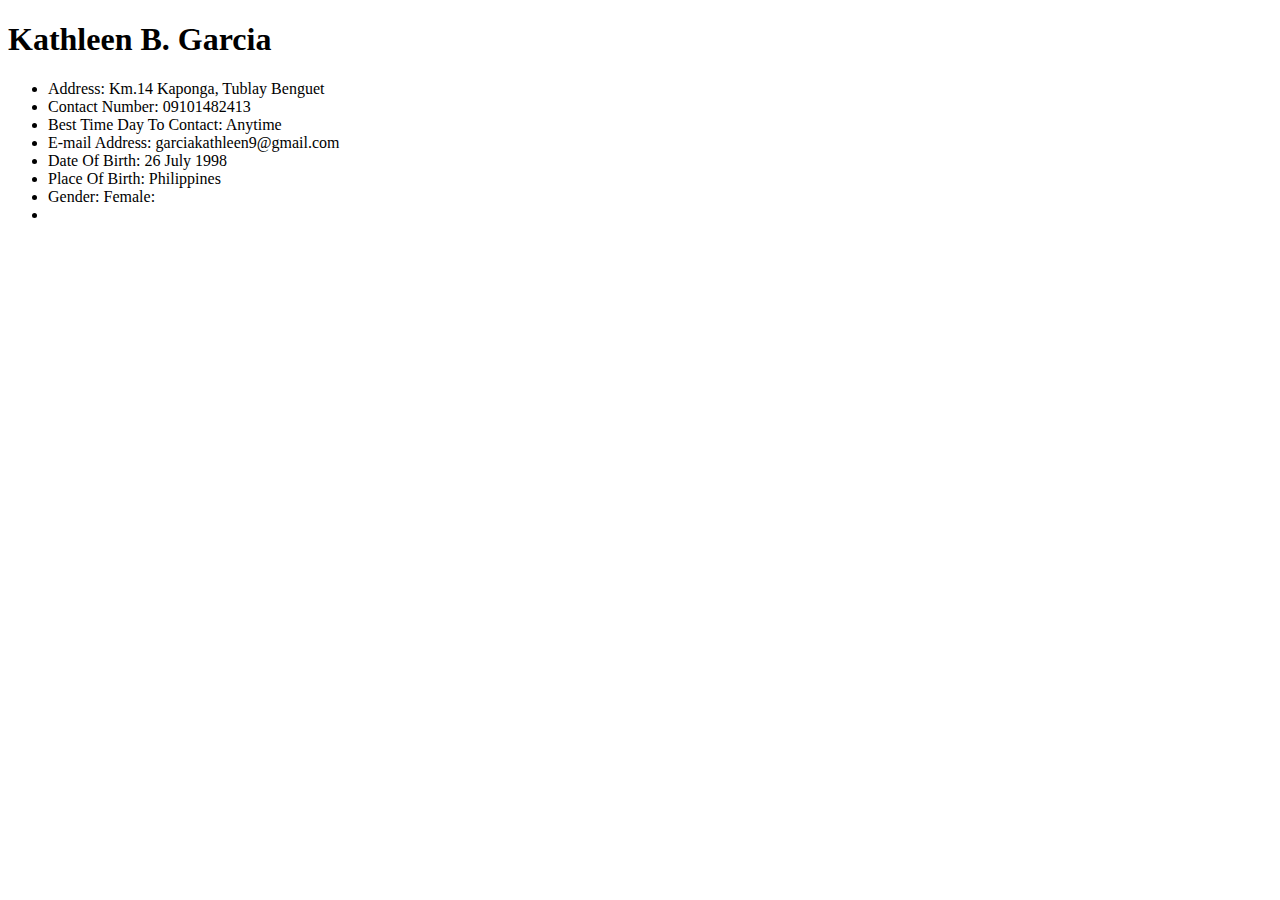
==== Resume/KathGarcia.html @ 284f840e "file added" ====
<!DOCTYPE html>
<html>
<head>
<title>PORTFOLIO</title>
</head>
<body>

<h1>Kathleen B. Garcia</h1>
<ul>
	<li>Address: Km.14 Kaponga, Tublay Benguet</li>
	<li>Contact Number: 09101482413</li>
	<li>Best Time Day To Contact: Anytime</li>
	<li>E-mail Address: garciakathleen9@gmail.com</li>
	<li>Date Of Birth: 26 July 1998</li>
	<li>Place Of Birth: Philippines</li>
	<li>Gender: Female:</li>
	<li></li>
</ul>

</body>
</html>
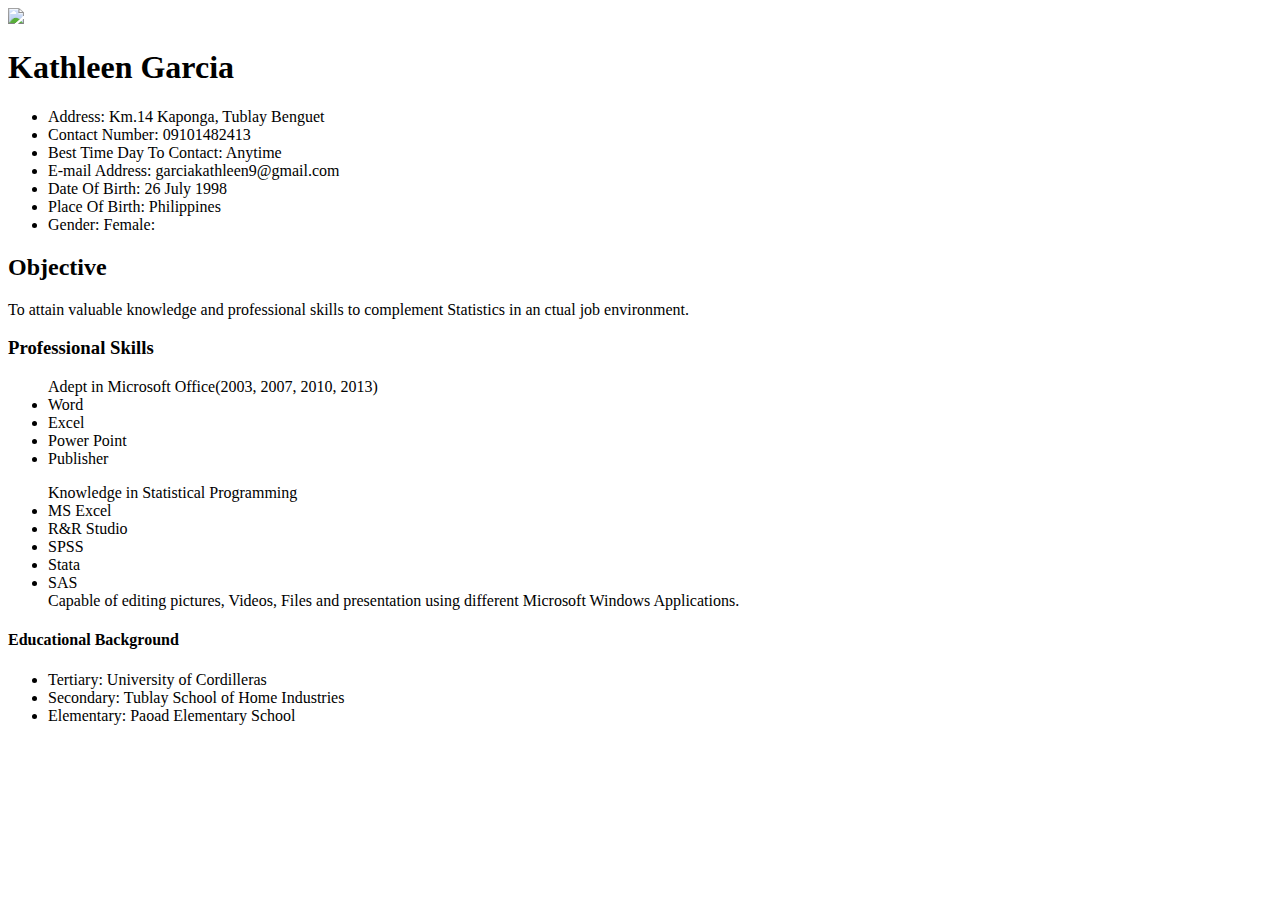
==== commit c5c2499f: "Update KathGarcia.html" ====
--- a/Resume/KathGarcia.html
+++ b/Resume/KathGarcia.html
@@ -1,11 +1,11 @@
 <!DOCTYPE html>
 <html>
 <head>
-<title>PORTFOLIO</title>
-</head>
+<title>My Resume</title>
+</head> 
 <body>
-
-<h1>Kathleen B. Garcia</h1>
+<img src="https://image.ibb.co/dTqYda/DSC_0079.jpg">
+<h1>Kathleen Garcia</h1>
 <ul>
 	<li>Address: Km.14 Kaponga, Tublay Benguet</li>
 	<li>Contact Number: 09101482413</li>
@@ -14,8 +14,29 @@
 	<li>Date Of Birth: 26 July 1998</li>
 	<li>Place Of Birth: Philippines</li>
 	<li>Gender: Female:</li>
-	<li></li>
 </ul>
-
+<h2>Objective</h2>
+<p>To attain valuable knowledge and professional skills to complement Statistics in an ctual job environment.   </p>
+<h3>Professional Skills</h3>
+<ul>Adept in Microsoft Office(2003, 2007, 2010, 2013)
+	<li>Word</li>
+	<li>Excel</li>
+	<li>Power Point</li>
+	<li>Publisher</li>
+</ul>
+<ul>Knowledge in Statistical Programming
+	<li>MS Excel</li>
+	<li>R&R Studio</li>
+	<li>SPSS</li>
+	<li>Stata</li>
+	<li>SAS</li>
+	Capable of editing pictures, Videos, Files and presentation using different Microsoft Windows Applications.
+</ul>
+<h4>Educational Background</h4>
+<ul>
+	<li>Tertiary:		University of Cordilleras</li>
+	<li>Secondary:		Tublay School of Home Industries</li>
+	<li>Elementary:		Paoad Elementary School</li>
+</ul>
 </body>
-</html>+</html>
